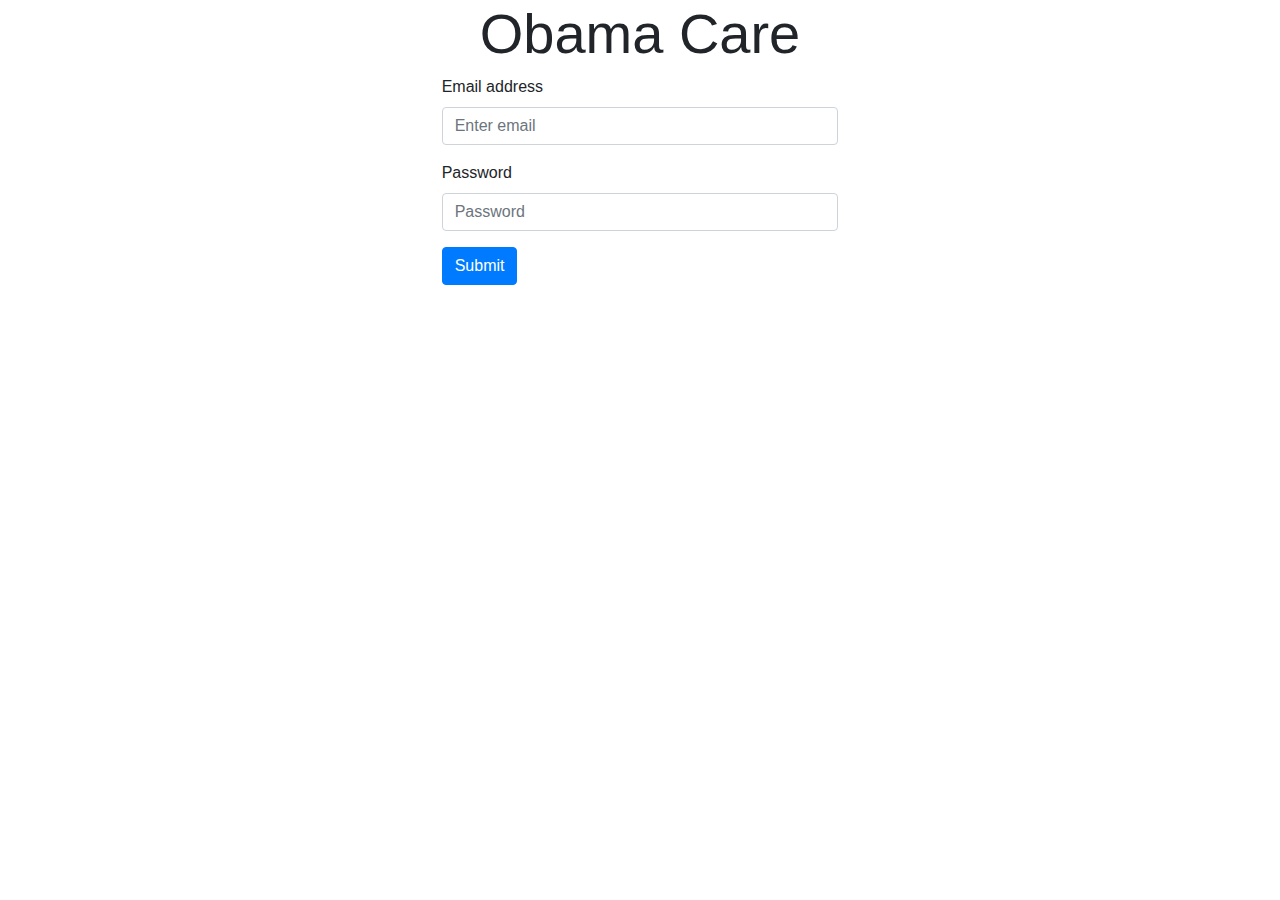
==== login-paciente.html @ 5cbaf7ce "Create login-paciente.html" ====
<!DOCTYPE html>
<html lang="en">
    <head>
        <meta charset="UTF-8">
        <meta name="viewport" content="width=device-width, initial-scale=1.0">
        <meta http-equiv="X-UA-Compatible" content="ie=edge">
        <link rel="stylesheet" href="https://stackpath.bootstrapcdn.com/bootstrap/4.1.3/css/bootstrap.min.css">
        <script src="https://code.jquery.com/jquery-3.3.1.min.js"></script>

        <title>Document</title>
    </head>
    <body>
        <div class="container-fluid">
            <div class="row">
                <div class="col-4"></div>
                <div class="col-4 ">

                    <div class="row">
                        <div class="col">
                            <h3 class="text-center display-4">Obama Care</h3>
                        </div>
                    </div>

                    <div class="row">
                        <div class="col">
                            <form>
                                <div class="form-group">
                                  <label for="inputEmail">Email address</label>
                                  <input type="email" class="form-control" id="inputEmail" placeholder="Enter email">
                                </div>
                                <div class="form-group">
                                  <label for="inputPassword">Password</label>
                                  <input type="password" class="form-control" id="inputPassword" placeholder="Password">
                                </div>
                                <button id="submit" onclick="login()" class="btn btn-primary" >Submit</button>
                                <!--<button type="submit" class="btn btn-primary" >Submit</button>-->
                                <!--<a href="main.html" role="button" class="btn btn-primary" >Submit</a>-->
                              </form>
                        </div>
                    </div>
                </div>
                <div class="col-4"></div>
            </div>
        </div>
        <script src="js/main.js"></script>
    </body>
</html>
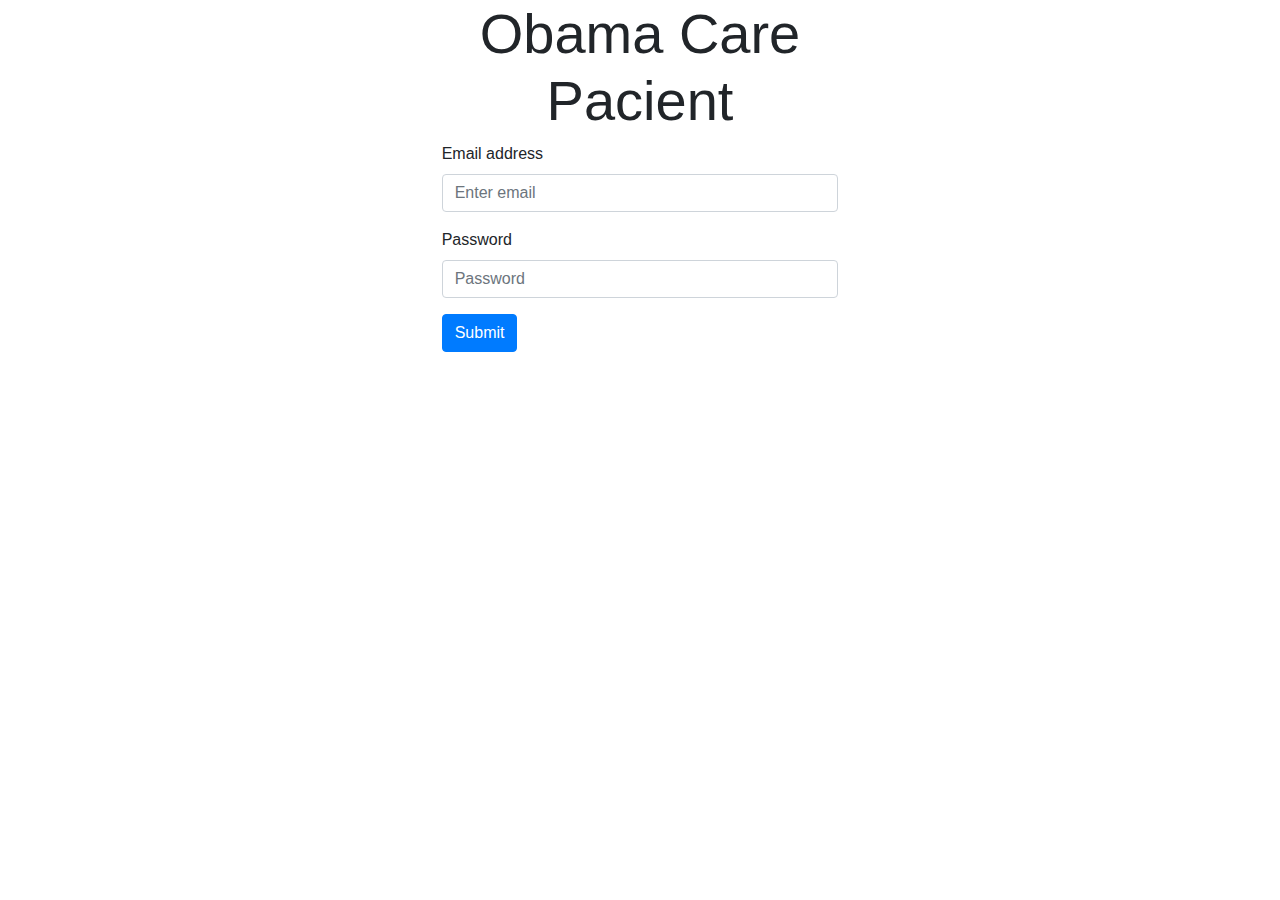
==== commit dba08b16: "Update login-paciente.html" ====
--- a/login-paciente.html
+++ b/login-paciente.html
@@ -12,12 +12,12 @@
     <body>
         <div class="container-fluid">
             <div class="row">
-                <div class="col-4"></div>
-                <div class="col-4 ">
+                <div class="col-md-4" ></div>
+                <div class="col-md-4 ">
 
                     <div class="row">
                         <div class="col">
-                            <h3 class="text-center display-4">Obama Care</h3>
+                            <h3 class="text-center display-4">Obama Care Pacient</h3>
                         </div>
                     </div>
 
@@ -39,7 +39,6 @@
                         </div>
                     </div>
                 </div>
-                <div class="col-4"></div>
             </div>
         </div>
         <script src="js/main.js"></script>
